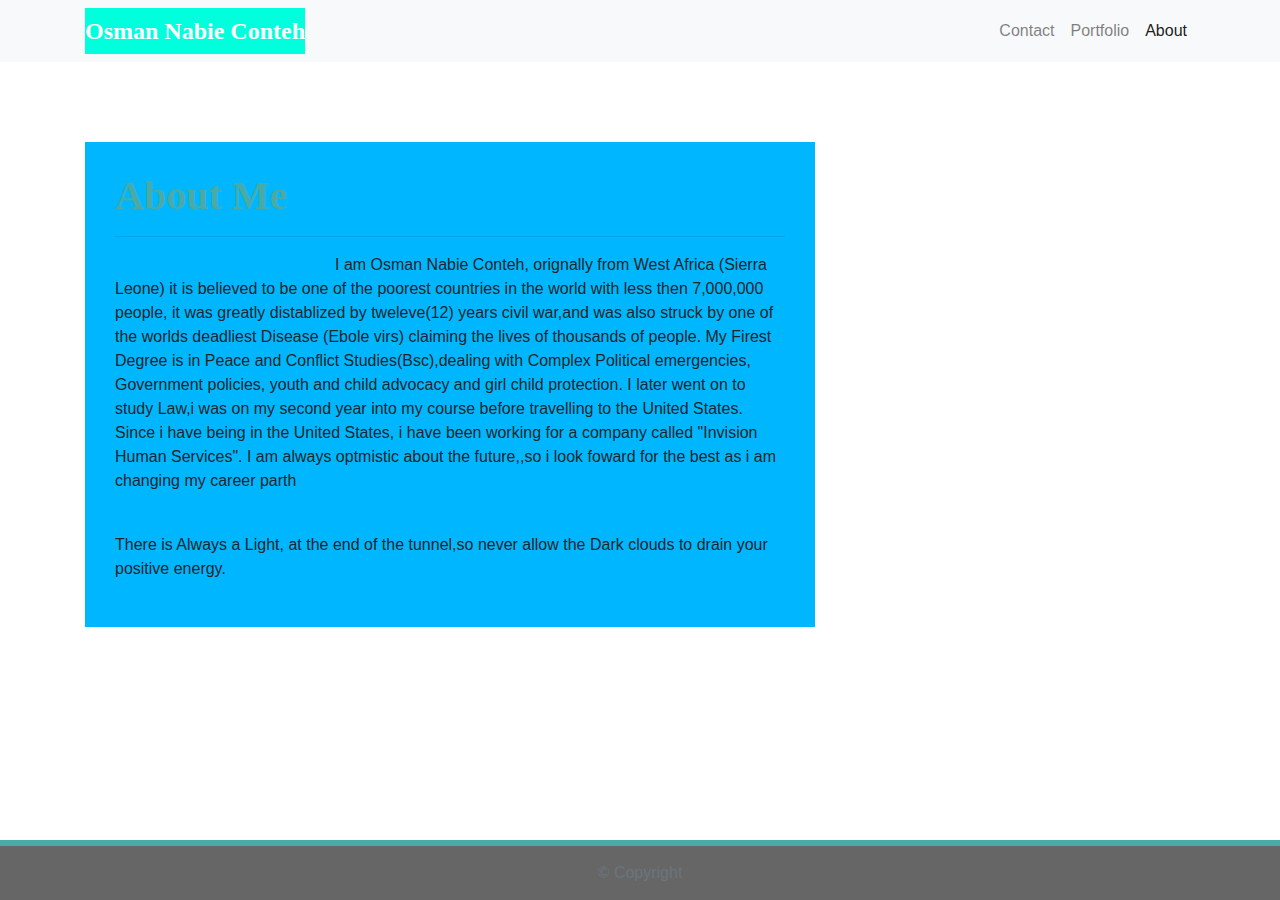
==== index.html @ 9e6a3e5a "newchanges" ====
<!DOCTYPE html>
<html lang="en">

<head>
    <meta charset="UTF-8">
    <meta name="viewport" content="width=, initial-scale=1.0">
    <meta http-equiv="X-UA-Compatible" content="ie=edge">
    <title>Assignment</title>
    <link rel="stylesheet" href="https://maxcdn.bootstrapcdn.com/bootstrap/4.0.0/css/bootstrap.min.css">

    
    <link rel="stylesheet" href="./style.css" media="screen">
</head>

<body>

    <nav class="navbar navbar-expand-lg navbar-light bg-light">
        <div class="container">
        
          <a class="navbar-brand" href="index.html" id="logo">Osman Nabie Conteh</a>
          <button class="navbar-toggler" type="button" data-toggle="collapse" data-target="#navbarTogglerDemo01"
            aria-controls="navbarTogglerDemo01" aria-expanded="false" aria-label="Toggle navigation">
            <span class="navbar-toggler-icon"></span>
          </button>
          
          <div class="collapse navbar-collapse" id="navbarTogglerDemo01">
            <ul class="navbar-nav ml-auto mt-2 mt-lg-0">
              <li class="nav-item">
                <a class="nav-link" href="contact.html">Contact</a>
              </li>
              <li class="nav-item">
                <a class="nav-link" href="portfolio.html">Portfolio</a>
              </li>
              <li class="nav-item active">
                <a class="nav-link" href="index.html">About</a>
              </li>
            </ul>
          </div>
       
        </div>
        
      </nav>
  
      <main class="container">
        <section class="row">
          <div class="col-md-8">
            <article class="block">
              <h1 class="block-header">About Me</h1>
              <hr />
              <img src="assets/imgs/natebeach.jpeg" alt="" id="about-image" />
              <p>   I am Osman Nabie Conteh, orignally from West Africa (Sierra Leone) it is believed to be one of the poorest countries in the world with less then 7,000,000 people, it was greatly distablized by tweleve(12) years civil war,and was also struck by one of the worlds deadliest Disease (Ebole virs) claiming the lives of thousands of people. 
                My Firest Degree is in Peace and Conflict Studies(Bsc),dealing with Complex Political emergencies, Government policies, youth and child advocacy and girl child protection. 
                I later went on to study Law,i was on my second year into my course before travelling to the United States. Since i have being in the United States, i have been working for a company called "Invision Human Services".  
                I am always optmistic about the future,,so i look foward for the best as i am changing my career parth</p>
              <br />
              <p>There is Always a Light, at the end of the tunnel,so never allow the Dark clouds to drain your positive energy.
              </p>
            </article>
          </div>
        </section>
      </main>
      
      <footer class="footer">
        <div class="two-toned-footer-color"></div>
        <p class="text-muted text-muted-footer text-center">
          &copy; Copyright
        </p>
      </footer>
      <script type="text/javascript" src="https://cdnjs.cloudflare.com/ajax/libs/jquery/3.2.1/jquery.min.js"></script>
    
      <script src="https://maxcdn.bootstrapcdn.com/bootstrap/4.0.0/js/bootstrap.min.js"></script>
    















    <script src="https://code.jquery.com/jquery-3.3.1.slim.min.js"
        integrity="sha384-q8i/X+965DzO0rT7abK41JStQIAqVgRVzpbzo5smXKp4YfRvH+8abtTE1Pi6jizo"
        crossorigin="anonymous"></script>
    <script src="https://cdnjs.cloudflare.com/ajax/libs/popper.js/1.14.7/umd/popper.min.js"
        integrity="sha384-UO2eT0CpHqdSJQ6hJty5KVphtPhzWj9WO1clHTMGa3JDZwrnQq4sF86dIHNDz0W1"
        crossorigin="anonymous"></script>
    <script src="https://stackpath.bootstrapcdn.com/bootstrap/4.3.1/js/bootstrap.min.js"
        integrity="sha384-JjSmVgyd0p3pXB1rRibZUAYoIIy6OrQ6VrjIEaFf/nJGzIxFDsf4x0xIM+B07jRM"
        crossorigin="anonymous"></script>
</body>

</html>
---- style.css ----
body {

    font-family: Arial, "Helvetica Neue", Helvetica, sans-serif;
  
    
    background-image: url("../Desktop/yellow4.html");
  }
  
  html {
   
    position: relative;
  
    
    min-height: 100%;
  }
  
  
  main {
    margin: 80px 0;
  }
  

  .block {
    background-color:#00b7ff;
  
    padding: 30px;
    margin-bottom: 30px;
  }
  
  .block-header {
   
    color: #4aaaa5;
    font-family: Georgia, Times, "Times New Roman", serif;
    font-weight: bold;
  }
  
  #logo {
    font-family: Georgia, Times, "Times New Roman", serif;
  
   
    font-size: 24px;
    font-weight: bold;
    color: #fff;
  
   
    background: #00ffdd;
  }
  
  .navbar-default .navbar-nav > li > a:hover {
    color: #aa4a57;
  }
  
  .navbar {
    background: rgb(255, 255, 255);
    border: none;
  }
  

  @media only screen and (max-width: 767px) {
    .navbar-header {
      background-color: #0000ff;
    }
  }
  
  
  
  .connect-header {
  
    font-size: 25px;
  }
  
  .connect-photo {
   
    width: 55px;
    height: 55px;
  }
  
  #images {
   
    padding-top: 15px;
  
    
    text-align: center;
  }
 
  
  
  
  .footer {
    
    position: absolute;
    bottom: 0;
  
  
    width: 100%;
    height: 60px;
  
    
    background-color: rgb(102, 102, 102);
  }
  
  .text-muted-footer {
   
    margin-top: 15px;
  
    color: #fff;
  }
  
  .two-toned-footer-color {
 
    height: 6px;
    padding-top: 3px;
  
   
    background-color: #4aaaa5;
  }
  
  .about-me-header {
    /* Positioning */
    margin-bottom: 33px;
    font-family: Georgia, Times, "Times New Roman", serif;
  
  
    font-size: 32px;
    font-weight: bold;
    color: #0000ff;
  }
  
  #about-image {
   
    float: left;
  
   
    width: 200px;
    margin: 0 20px 10px 0;
  }
  
  .port-image {
    margin: 20px auto;
  }
  
  
  
  
  .form-control {
    
    border-radius: 0;
  
    
    min-width: 100%;
    max-width: 100%;
  }
  
  .submit-btn {

    padding: 15px 30px;
    font-size: 16px;
    font-weight: lighter;
  
    
    color: #fff;
  

    background-color: #4aaaa5;
    border: 0;
  }
  
  .submit-btn:hover {
    opacity: .7;
  }
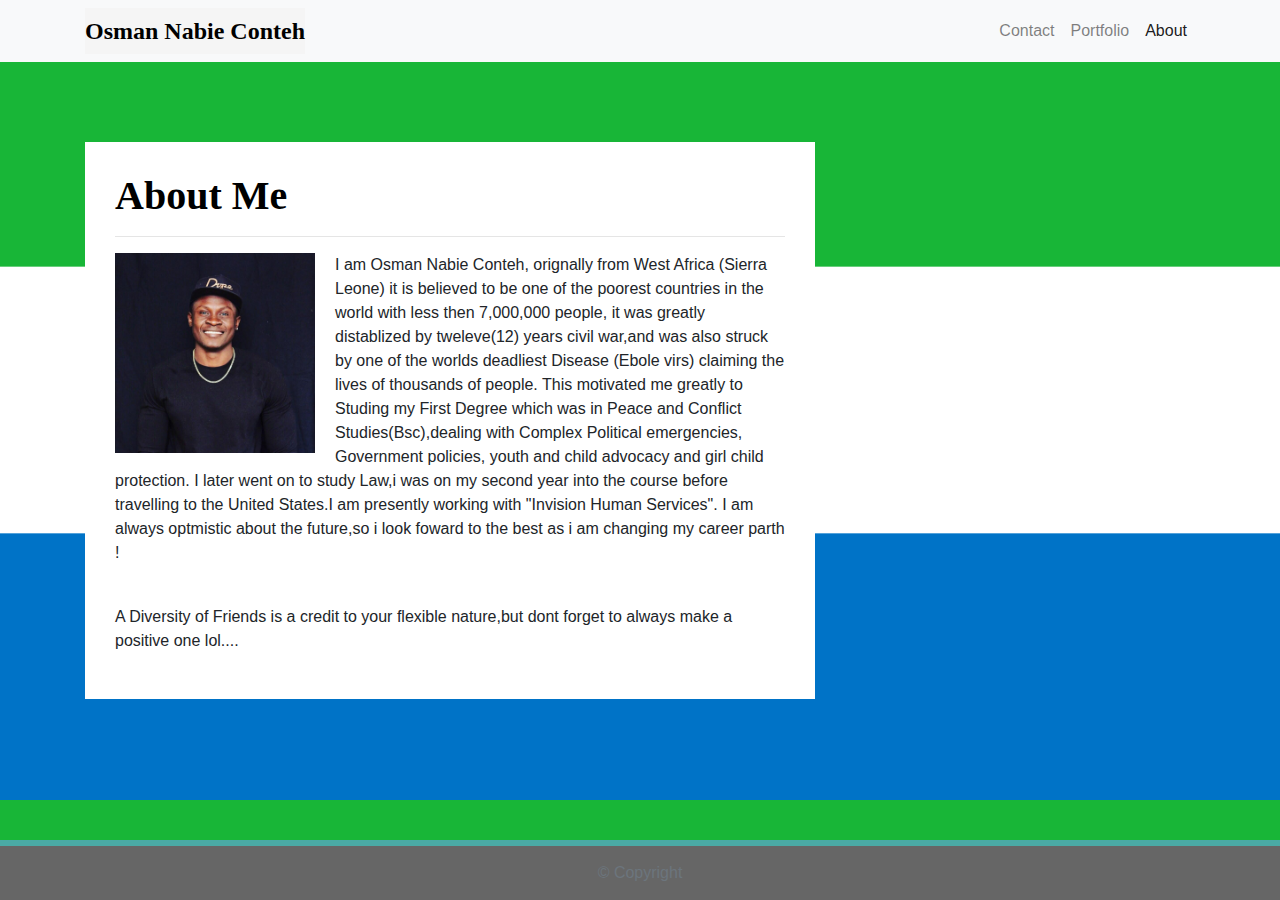
==== commit 7d88332a: "newchanges" ====
--- a/index.html
+++ b/index.html
@@ -2,98 +2,84 @@
 <html lang="en">
 
 <head>
-    <meta charset="UTF-8">
-    <meta name="viewport" content="width=, initial-scale=1.0">
-    <meta http-equiv="X-UA-Compatible" content="ie=edge">
-    <title>Assignment</title>
-    <link rel="stylesheet" href="https://maxcdn.bootstrapcdn.com/bootstrap/4.0.0/css/bootstrap.min.css">
+  <meta charset="UTF-8">
+  <meta name="viewport" content="width=, initial-scale=1.0">
+  <meta http-equiv="X-UA-Compatible" content="ie=edge">
+  <title>Assignment</title>
+  <link rel="stylesheet" href="https://maxcdn.bootstrapcdn.com/bootstrap/4.0.0/css/bootstrap.min.css">
 
-    
-    <link rel="stylesheet" href="./style.css" media="screen">
+
+  <link rel="stylesheet" href="./style.css" media="screen">
 </head>
 
 <body>
 
-    <nav class="navbar navbar-expand-lg navbar-light bg-light">
-        <div class="container">
-        
-          <a class="navbar-brand" href="index.html" id="logo">Osman Nabie Conteh</a>
-          <button class="navbar-toggler" type="button" data-toggle="collapse" data-target="#navbarTogglerDemo01"
-            aria-controls="navbarTogglerDemo01" aria-expanded="false" aria-label="Toggle navigation">
-            <span class="navbar-toggler-icon"></span>
-          </button>
-          
-          <div class="collapse navbar-collapse" id="navbarTogglerDemo01">
-            <ul class="navbar-nav ml-auto mt-2 mt-lg-0">
-              <li class="nav-item">
-                <a class="nav-link" href="contact.html">Contact</a>
-              </li>
-              <li class="nav-item">
-                <a class="nav-link" href="portfolio.html">Portfolio</a>
-              </li>
-              <li class="nav-item active">
-                <a class="nav-link" href="index.html">About</a>
-              </li>
-            </ul>
-          </div>
-       
-        </div>
-        
-      </nav>
-  
-      <main class="container">
-        <section class="row">
-          <div class="col-md-8">
-            <article class="block">
-              <h1 class="block-header">About Me</h1>
-              <hr />
-              <img src="assets/imgs/natebeach.jpeg" alt="" id="about-image" />
-              <p>   I am Osman Nabie Conteh, orignally from West Africa (Sierra Leone) it is believed to be one of the poorest countries in the world with less then 7,000,000 people, it was greatly distablized by tweleve(12) years civil war,and was also struck by one of the worlds deadliest Disease (Ebole virs) claiming the lives of thousands of people. 
-                My Firest Degree is in Peace and Conflict Studies(Bsc),dealing with Complex Political emergencies, Government policies, youth and child advocacy and girl child protection. 
-                I later went on to study Law,i was on my second year into my course before travelling to the United States. Since i have being in the United States, i have been working for a company called "Invision Human Services".  
-                I am always optmistic about the future,,so i look foward for the best as i am changing my career parth</p>
-              <br />
-              <p>There is Always a Light, at the end of the tunnel,so never allow the Dark clouds to drain your positive energy.
-              </p>
-            </article>
-          </div>
-        </section>
-      </main>
-      
-      <footer class="footer">
-        <div class="two-toned-footer-color"></div>
-        <p class="text-muted text-muted-footer text-center">
-          &copy; Copyright
-        </p>
-      </footer>
-      <script type="text/javascript" src="https://cdnjs.cloudflare.com/ajax/libs/jquery/3.2.1/jquery.min.js"></script>
-    
-      <script src="https://maxcdn.bootstrapcdn.com/bootstrap/4.0.0/js/bootstrap.min.js"></script>
-    
+  <nav class="navbar navbar-expand-lg navbar-light bg-light">
+    <div class="container">
 
+      <a class="navbar-brand" href="index.html" id="logo">Osman Nabie Conteh</a>
+      <button class="navbar-toggler" type="button" data-toggle="collapse" data-target="#navbarTogglerDemo01"
+        aria-controls="navbarTogglerDemo01" aria-expanded="false" aria-label="Toggle navigation">
+        <span class="navbar-toggler-icon"></span>
+      </button>
 
+      <div class="collapse navbar-collapse" id="navbarTogglerDemo01">
+        <ul class="navbar-nav ml-auto mt-2 mt-lg-0">
+          <li class="nav-item">
+            <a class="nav-link" href="contact.html">Contact</a>
+          </li>
+          <li class="nav-item">
+            <a class="nav-link" href="portfolio.html">Portfolio</a>
+          </li>
+          <li class="nav-item active">
+            <a class="nav-link" href="index.html">About</a>
+          </li>
+        </ul>
+      </div>
 
+    </div>
 
+  </nav>
 
+  <main class="container">
+    <section class="row">
+      <div class="col-md-8">
+        <article class="block">
+          <h1 class="block-header">About Me</h1>
+          <hr />
+          <img src="./images/KHNI0504.JPG" alt="" id="about-image" />
+          <p>I am Osman Nabie Conteh, orignally from West Africa (Sierra Leone) it is believed to be one of the poorest countries in the world with less then 7,000,000 people, it was greatly distablized by tweleve(12) years civil war,and was also struck by one of the worlds deadliest Disease (Ebole virs) claiming the lives of thousands of people. This motivated me greatly to Studing  
+            my First Degree which  was  in Peace and Conflict Studies(Bsc),dealing with Complex Political emergencies, Government policies, youth and child advocacy and girl child protection. 
+            I later went on to study Law,i was on my second year into the course before travelling to the United States.I am presently working with "Invision Human Services".  
+            I am always optmistic about the future,so i look foward to the best as i am changing my career parth ! </p>
+    </p>
+          <br />
+          <p>A Diversity of Friends is a credit to your flexible nature,but dont forget to always make a positive one lol....
+          </p>
+        </article>
+      </div>
+    </section>
+  </main>
 
+  <footer class="footer">
+    <div class="two-toned-footer-color"></div>
+    <p class="text-muted text-muted-footer text-center">
+      &copy; Copyright
+    </p>
+  </footer>
+  <script type="text/javascript" src="https://cdnjs.cloudflare.com/ajax/libs/jquery/3.2.1/jquery.min.js"></script>
 
+  <script src="https://maxcdn.bootstrapcdn.com/bootstrap/4.0.0/js/bootstrap.min.js"></script>
 
-
-
-
-
-
-
-
-    <script src="https://code.jquery.com/jquery-3.3.1.slim.min.js"
-        integrity="sha384-q8i/X+965DzO0rT7abK41JStQIAqVgRVzpbzo5smXKp4YfRvH+8abtTE1Pi6jizo"
-        crossorigin="anonymous"></script>
-    <script src="https://cdnjs.cloudflare.com/ajax/libs/popper.js/1.14.7/umd/popper.min.js"
-        integrity="sha384-UO2eT0CpHqdSJQ6hJty5KVphtPhzWj9WO1clHTMGa3JDZwrnQq4sF86dIHNDz0W1"
-        crossorigin="anonymous"></script>
-    <script src="https://stackpath.bootstrapcdn.com/bootstrap/4.3.1/js/bootstrap.min.js"
-        integrity="sha384-JjSmVgyd0p3pXB1rRibZUAYoIIy6OrQ6VrjIEaFf/nJGzIxFDsf4x0xIM+B07jRM"
-        crossorigin="anonymous"></script>
+  <script src="https://code.jquery.com/jquery-3.3.1.slim.min.js"
+    integrity="sha384-q8i/X+965DzO0rT7abK41JStQIAqVgRVzpbzo5smXKp4YfRvH+8abtTE1Pi6jizo"
+    crossorigin="anonymous"></script>
+  <script src="https://cdnjs.cloudflare.com/ajax/libs/popper.js/1.14.7/umd/popper.min.js"
+    integrity="sha384-UO2eT0CpHqdSJQ6hJty5KVphtPhzWj9WO1clHTMGa3JDZwrnQq4sF86dIHNDz0W1"
+    crossorigin="anonymous"></script>
+  <script src="https://stackpath.bootstrapcdn.com/bootstrap/4.3.1/js/bootstrap.min.js"
+    integrity="sha384-JjSmVgyd0p3pXB1rRibZUAYoIIy6OrQ6VrjIEaFf/nJGzIxFDsf4x0xIM+B07jRM"
+    crossorigin="anonymous"></script>
 </body>
 
 </html>--- a/style.css
+++ b/style.css
@@ -4,7 +4,7 @@
     font-family: Arial, "Helvetica Neue", Helvetica, sans-serif;
   
     
-    background-image: url("../Desktop/yellow4.html");
+    background-image: url("./images/Sierra_Leone.png");
   }
   
   html {
@@ -22,7 +22,7 @@
   
 
   .block {
-    background-color:#00b7ff;
+    background-color:white;
   
     padding: 30px;
     margin-bottom: 30px;
@@ -30,7 +30,7 @@
   
   .block-header {
    
-    color: #4aaaa5;
+    color:black;
     font-family: Georgia, Times, "Times New Roman", serif;
     font-weight: bold;
   }
@@ -41,10 +41,10 @@
    
     font-size: 24px;
     font-weight: bold;
-    color: #fff;
+    color:black;
   
    
-    background: #00ffdd;
+    background:whitesmoke;
   }
   
   .navbar-default .navbar-nav > li > a:hover {
@@ -117,7 +117,7 @@
   }
   
   .about-me-header {
-    /* Positioning */
+    
     margin-bottom: 33px;
     font-family: Georgia, Times, "Times New Roman", serif;
   
@@ -152,20 +152,7 @@
     max-width: 100%;
   }
   
-  .submit-btn {
 
-    padding: 15px 30px;
-    font-size: 16px;
-    font-weight: lighter;
-  
-    
-    color: #fff;
-  
-
-    background-color: #4aaaa5;
-    border: 0;
-  }
-  
   .submit-btn:hover {
     opacity: .7;
   }
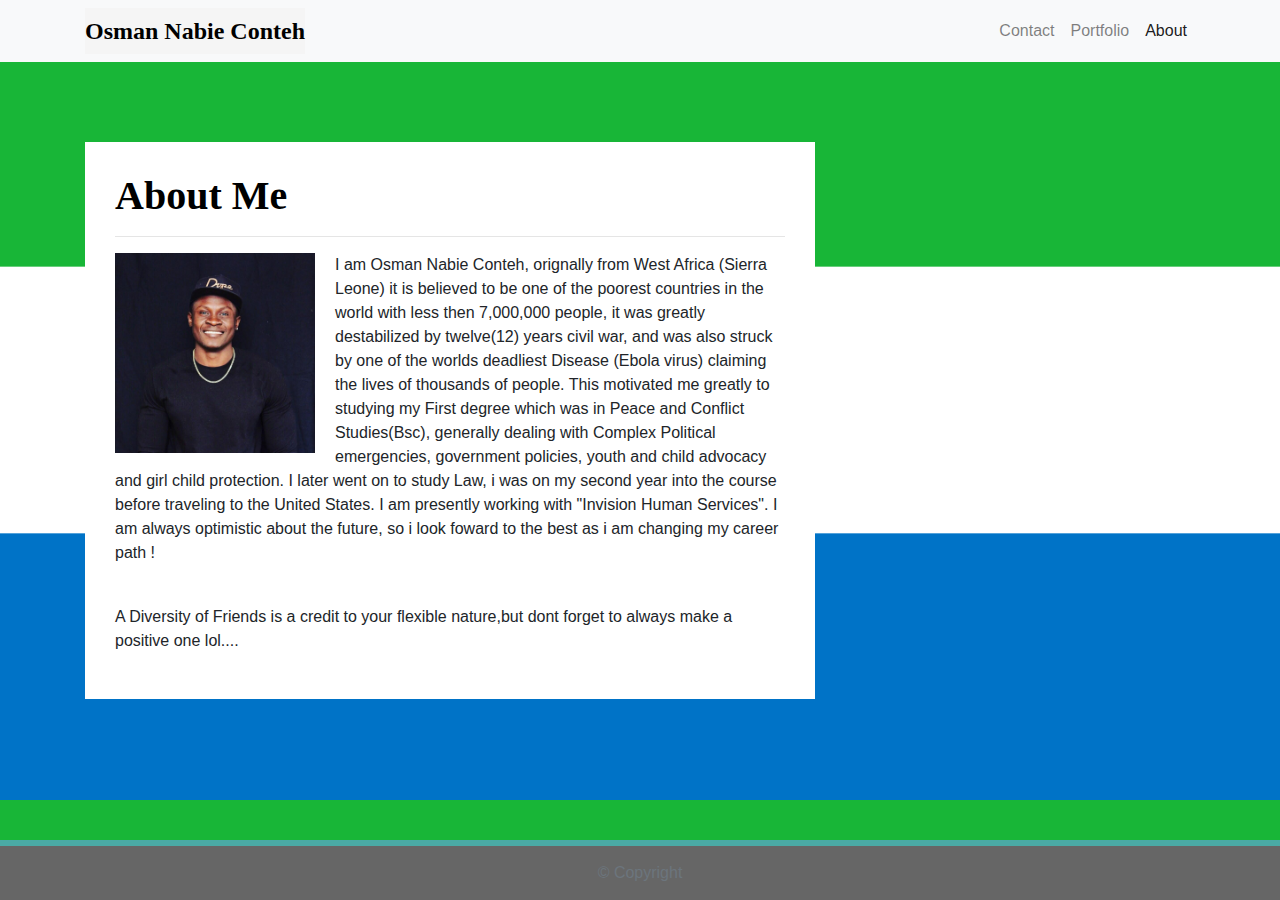
==== commit 8aa36a67: "newchanges" ====
--- a/index.html
+++ b/index.html
@@ -48,10 +48,10 @@
           <h1 class="block-header">About Me</h1>
           <hr />
           <img src="./images/KHNI0504.JPG" alt="" id="about-image" />
-          <p>I am Osman Nabie Conteh, orignally from West Africa (Sierra Leone) it is believed to be one of the poorest countries in the world with less then 7,000,000 people, it was greatly distablized by tweleve(12) years civil war,and was also struck by one of the worlds deadliest Disease (Ebole virs) claiming the lives of thousands of people. This motivated me greatly to Studing  
-            my First Degree which  was  in Peace and Conflict Studies(Bsc),dealing with Complex Political emergencies, Government policies, youth and child advocacy and girl child protection. 
-            I later went on to study Law,i was on my second year into the course before travelling to the United States.I am presently working with "Invision Human Services".  
-            I am always optmistic about the future,so i look foward to the best as i am changing my career parth ! </p>
+          <p>I am Osman Nabie Conteh, orignally from West Africa (Sierra Leone) it is believed to be one of the poorest countries in the world with less then 7,000,000 people, it was greatly destabilized by twelve(12) years civil war, and was also struck by one of the worlds deadliest Disease (Ebola virus) claiming the lives of thousands of people. This motivated me greatly to studying  
+            my First degree which  was  in Peace and Conflict Studies(Bsc), generally dealing with Complex Political emergencies, government policies, youth and child advocacy and girl child protection. 
+            I later went on to study Law, i was on my second year into the course before traveling to the United States. I am presently working with "Invision Human Services".  
+            I am always optimistic about the future, so i look foward to the best as i am changing my career path ! </p>
     </p>
           <br />
           <p>A Diversity of Friends is a credit to your flexible nature,but dont forget to always make a positive one lol....
